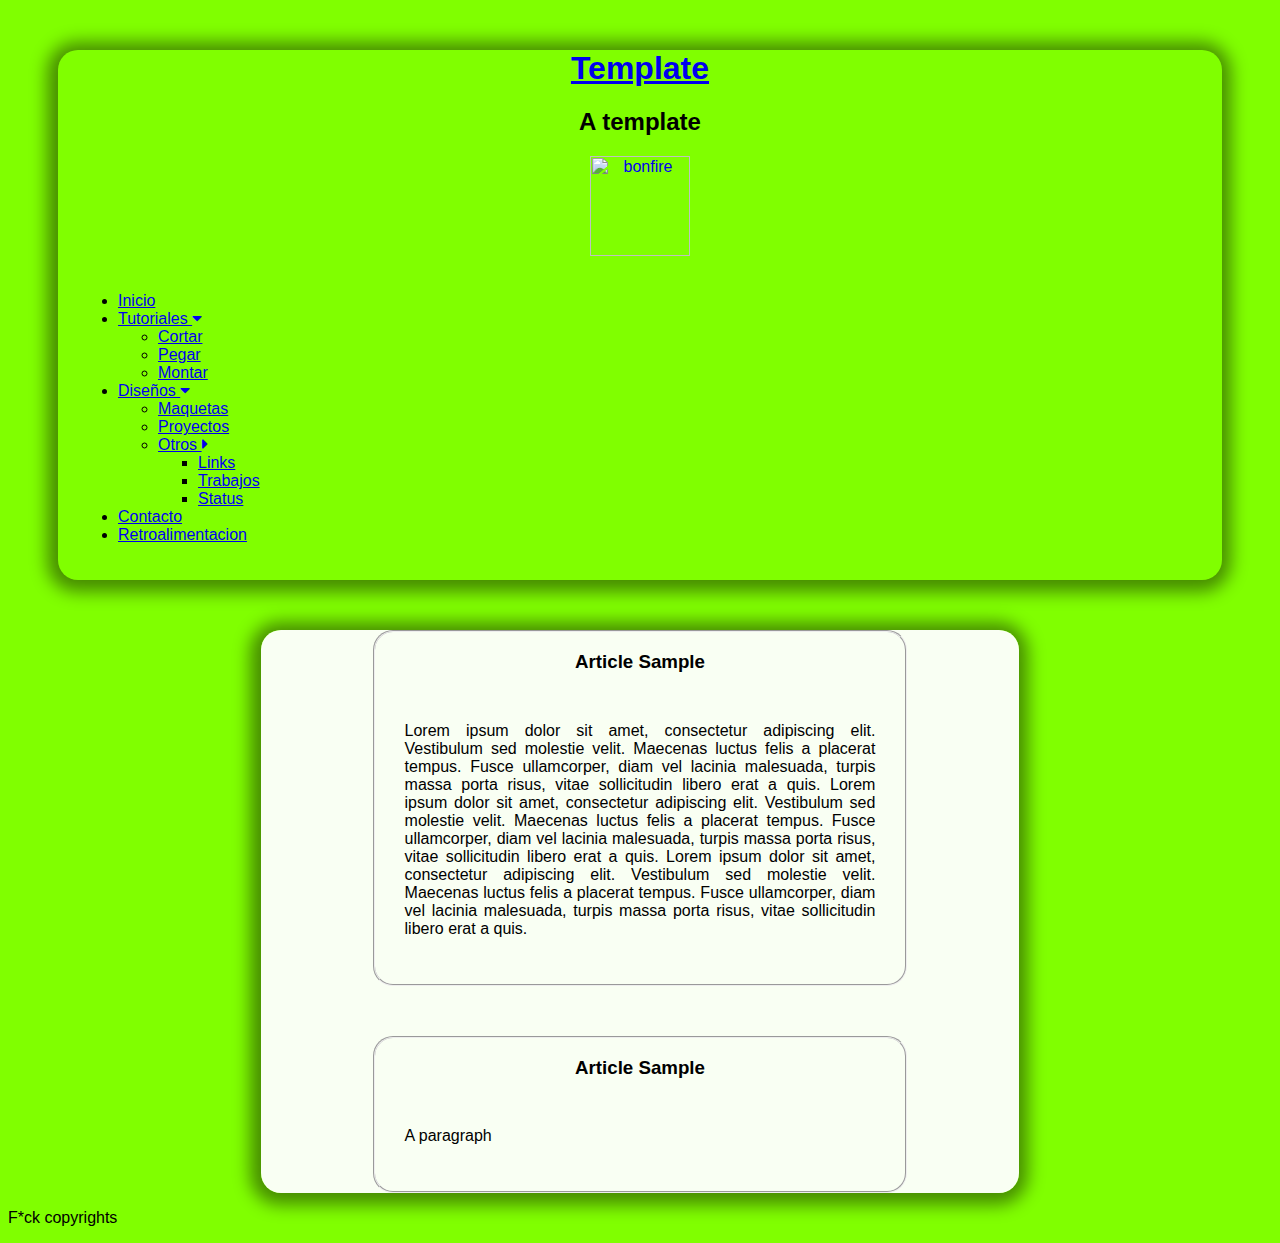
==== css/template.html @ 08d507cf "Barra de Navegacion" ====
<!--Esto es una prueba-->
<html>
    <head>
        <title>Sample</title>
        <meta charset="UTF-8" />
        <link rel="stylesheet" type="text/css" href="template.css" />
    </head>
    <body>
        <header>
            <div class="titles">
                <h1><a href="template.html">Template</a></h1>
                <h2>A template</h2>
                <a href="template.html">
                    <img src="bonfire.gif" alt="bonfire" width="100px" height="100px" id="icon" />
                </a>
            </div>
            <title>Dropdown Menu Bar</title>
            <link rel="stylesheet" type href="Drop Down.css">
            <link rel="stylesheet" href="https://cdnjs.cloudflare.com/ajax/libs/font-awesome/5.15.3/css/all.min.css"/>
              <nav>
               <ul>
                  <li><a class="active" href="#">Inicio</a></li>
                  <li>
                     <a href="#">Tutoriales
                     <i class="fas fa-caret-down"></i>
                     </a>
                     <ul>
                        <li><a href="#">Cortar</a></li>
                        <li><a href="#">Pegar</a></li>
                        <li><a href="#">Montar</a></li>
                     </ul>
                  </li>
                  <li>
                     <a href="#">Diseños
                     <i class="fas fa-caret-down"></i>
                     </a>
                     <ul>
                        <li><a href="#">Maquetas</a></li>
                        <li><a href="#">Proyectos</a></li>
                        <li>
                           <a href="#">Otros
                           <i class="fas fa-caret-right"></i>
                           </a>
                           <ul>
                              <li><a href="#">Links</a></li>
                              <li><a href="#">Trabajos</a></li>
                              <li><a href="#">Status</a></li>
                           </ul>
                        </li>
                     </ul>
                  </li>
                  <li><a href="#">Contacto</a></li>
                  <li><a href="#">Retroalimentacion</a></li>
               </ul>
            </nav>
            <section></section>
        </header>
        <div class="main">
            <article class="posts">
                <h3>Article Sample</h3>
                <p>Lorem ipsum dolor sit amet, consectetur adipiscing elit. Vestibulum 
                    sed molestie velit. Maecenas luctus felis a placerat tempus. 
                    Fusce ullamcorper, diam vel lacinia malesuada, turpis massa porta risus, 
                    vitae sollicitudin libero erat a quis.
                    Lorem ipsum dolor sit amet, consectetur adipiscing elit. Vestibulum 
                    sed molestie velit. Maecenas luctus felis a placerat tempus. 
                    Fusce ullamcorper, diam vel lacinia malesuada, turpis massa porta risus, 
                    vitae sollicitudin libero erat a quis.
                    Lorem ipsum dolor sit amet, consectetur adipiscing elit. Vestibulum 
                    sed molestie velit. Maecenas luctus felis a placerat tempus. 
                    Fusce ullamcorper, diam vel lacinia malesuada, turpis massa porta risus, 
                    vitae sollicitudin libero erat a quis.
                </p>
            </article>
            <article class="posts">
                <h3>Article Sample</h3>
                <p>A paragraph</p>
            </article>
        </div>
        <footer>
            <p>F*ck copyrights</p>
        </footer>
    </body>
</html>
---- css/template.css ----
body {
    background-color: rgb(128, 255, 0);
    font-family: sans-serif;
}

header {
    border: 5px;
    border-radius: 20px;
    background-color: rgb();
    box-shadow: -1px 2px 17px 10px rgba(0, 0, 0, 0.45);
    margin: 50px;
    text-align: center;
    
}

nav {
    padding: 20px;
    text-align: left;
}

#list1 {
    position: absolute;
}

#list2 {
    position: relative;
    left: 100px;
}

.main {
    margin: auto;
    width: 60%;
    border: 5px;
    border-radius: 20px;
    background-color: rgba(255, 255, 255, 0.952);
    box-shadow: -1px 2px 17px 10px rgba(0, 0, 0, 0.45);
    text-align: center;
}

.posts {
    border: 2px;
    border-radius: 20px;
    border-style: groove;
    margin: auto;
    margin-top: 50px;
    width: 70%;
    height: auto;
}

.posts p {
    text-align: justify;
    padding: 30px;
}
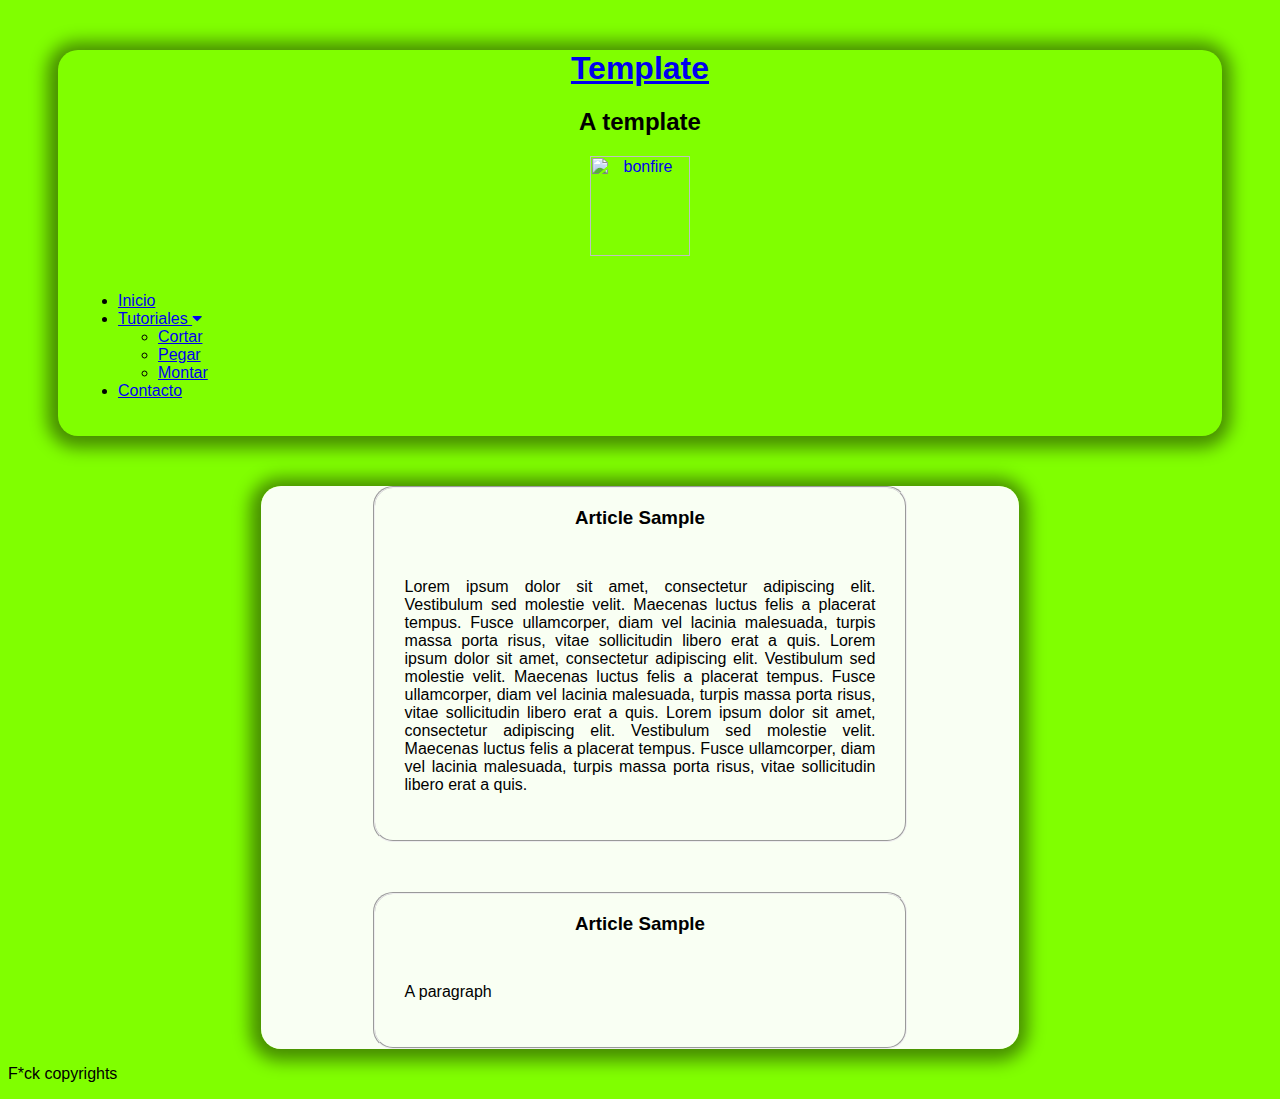
==== commit 2dcece18: "a" ====
--- a/css/template.html
+++ b/css/template.html
@@ -30,27 +30,7 @@
                         <li><a href="#">Montar</a></li>
                      </ul>
                   </li>
-                  <li>
-                     <a href="#">Diseños
-                     <i class="fas fa-caret-down"></i>
-                     </a>
-                     <ul>
-                        <li><a href="#">Maquetas</a></li>
-                        <li><a href="#">Proyectos</a></li>
-                        <li>
-                           <a href="#">Otros
-                           <i class="fas fa-caret-right"></i>
-                           </a>
-                           <ul>
-                              <li><a href="#">Links</a></li>
-                              <li><a href="#">Trabajos</a></li>
-                              <li><a href="#">Status</a></li>
-                           </ul>
-                        </li>
-                     </ul>
-                  </li>
                   <li><a href="#">Contacto</a></li>
-                  <li><a href="#">Retroalimentacion</a></li>
                </ul>
             </nav>
             <section></section>
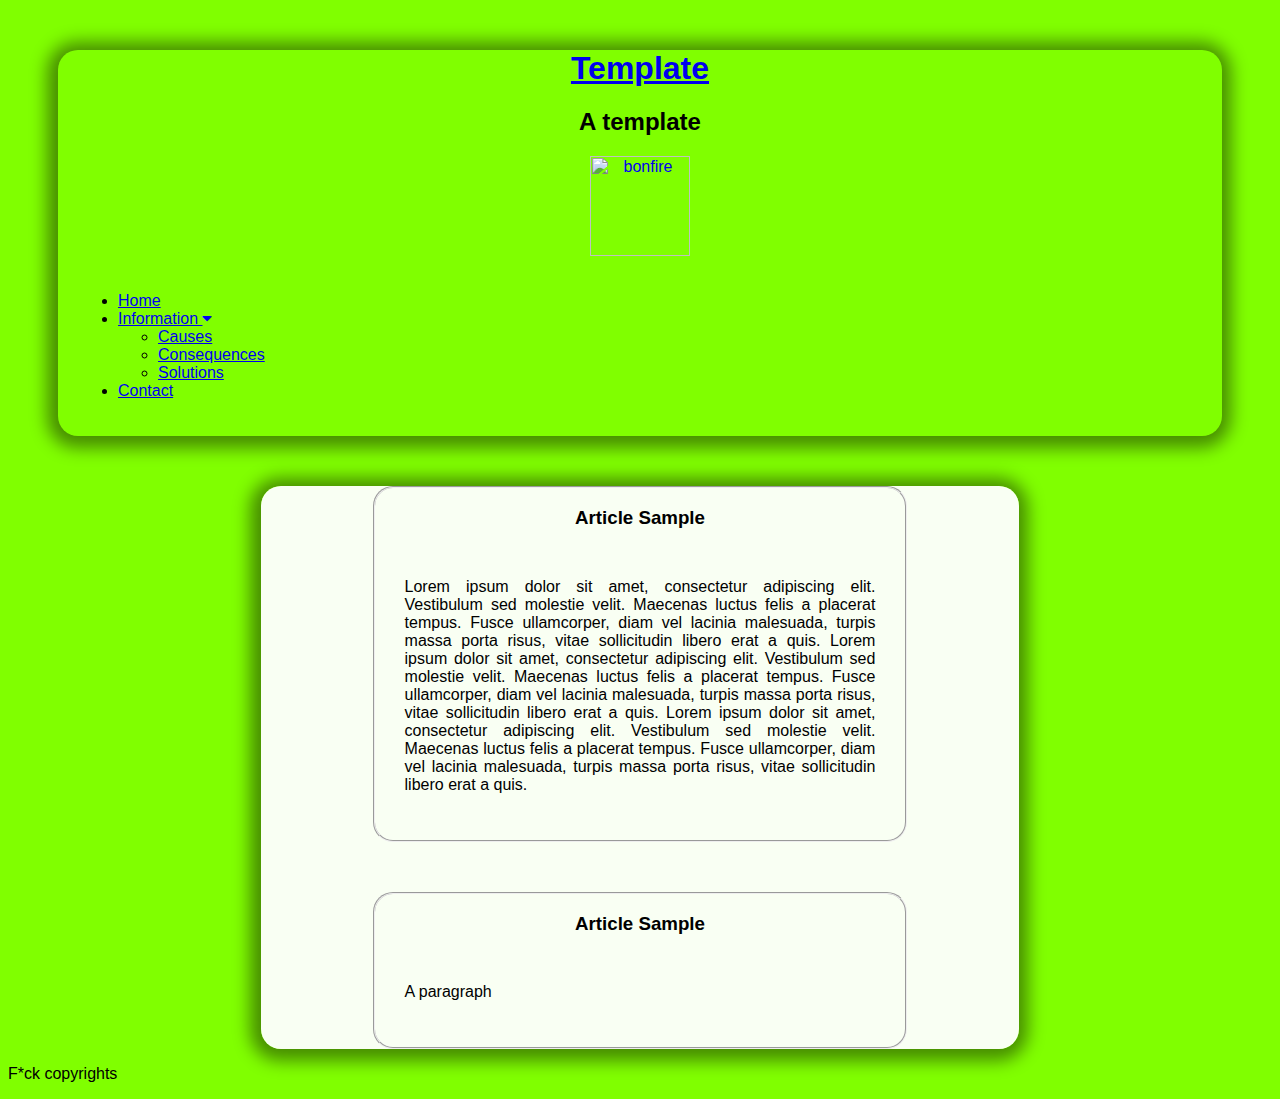
==== commit a5190378: "a" ====
--- a/css/template.html
+++ b/css/template.html
@@ -19,18 +19,18 @@
             <link rel="stylesheet" href="https://cdnjs.cloudflare.com/ajax/libs/font-awesome/5.15.3/css/all.min.css"/>
               <nav>
                <ul>
-                  <li><a class="active" href="#">Inicio</a></li>
+                  <li><a class="active" href="#">Home</a></li>
                   <li>
-                     <a href="#">Tutoriales
+                     <a href="#">Information
                      <i class="fas fa-caret-down"></i>
                      </a>
                      <ul>
-                        <li><a href="#">Cortar</a></li>
-                        <li><a href="#">Pegar</a></li>
-                        <li><a href="#">Montar</a></li>
+                        <li><a href="#">Causes</a></li>
+                        <li><a href="#">Consequences</a></li>
+                        <li><a href="#">Solutions</a></li>
                      </ul>
                   </li>
-                  <li><a href="#">Contacto</a></li>
+                  <li><a href="#">Contact</a></li>
                </ul>
             </nav>
             <section></section>
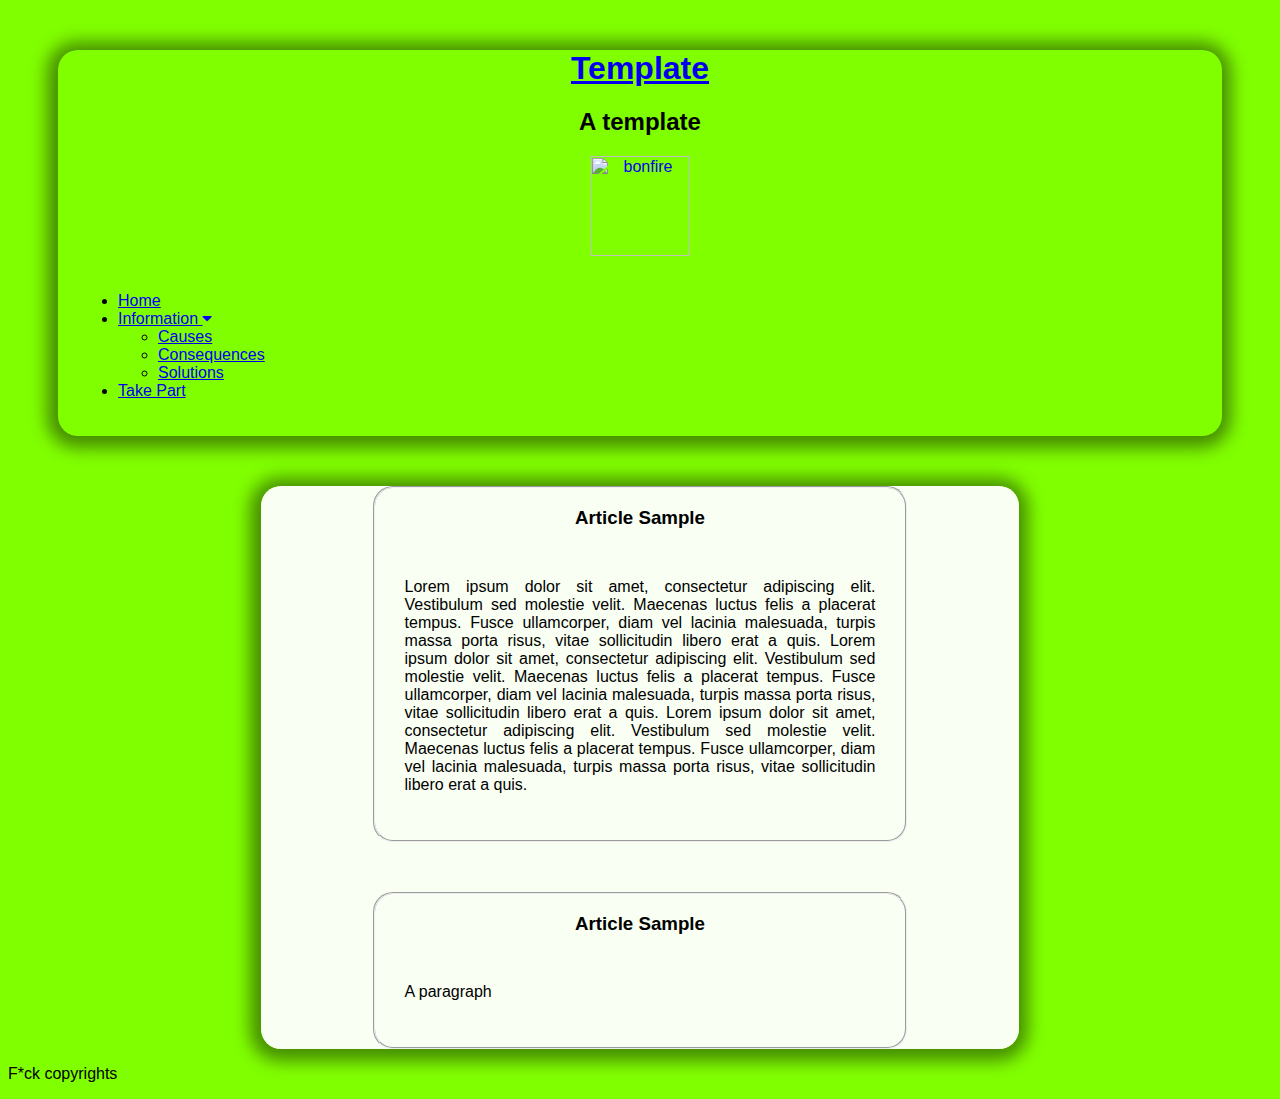
==== commit 090d83ef: "a" ====
--- a/css/template.html
+++ b/css/template.html
@@ -30,7 +30,7 @@
                         <li><a href="#">Solutions</a></li>
                      </ul>
                   </li>
-                  <li><a href="#">Contact</a></li>
+                  <li><a href="#">Take Part</a></li>
                </ul>
             </nav>
             <section></section>
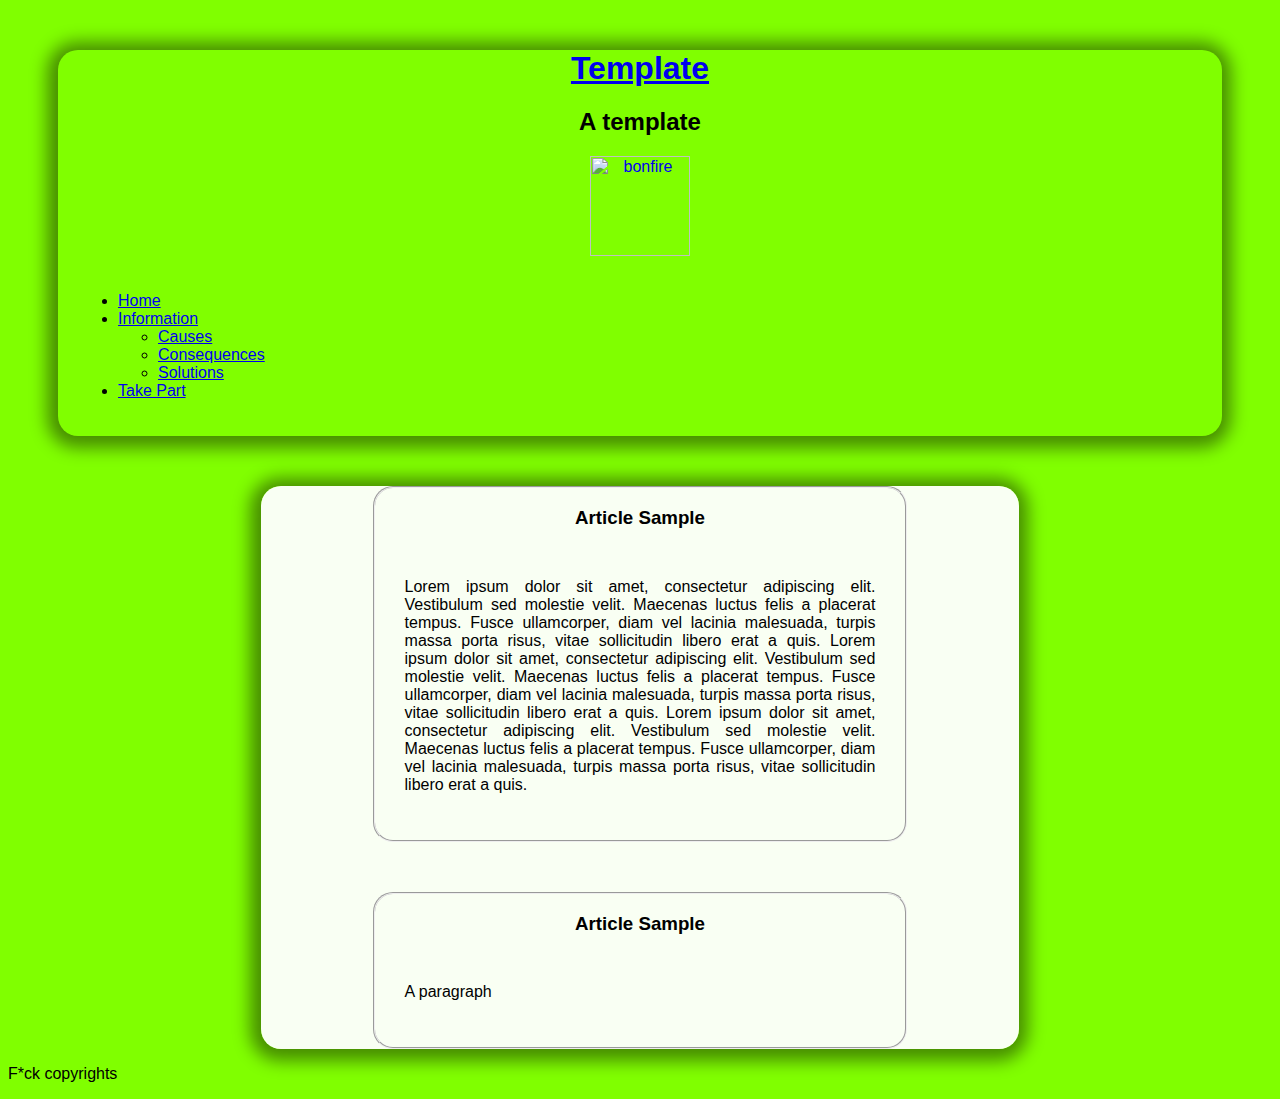
==== commit e096df53: "Drop Down finalizado" ====
--- a/css/template.html
+++ b/css/template.html
@@ -16,21 +16,20 @@
             </div>
             <title>Dropdown Menu Bar</title>
             <link rel="stylesheet" type href="Drop Down.css">
-            <link rel="stylesheet" href="https://cdnjs.cloudflare.com/ajax/libs/font-awesome/5.15.3/css/all.min.css"/>
               <nav>
                <ul>
-                  <li><a class="active" href="#">Home</a></li>
+                  <li><a class="active" href="index.html">Home</a></li>
                   <li>
                      <a href="#">Information
                      <i class="fas fa-caret-down"></i>
                      </a>
                      <ul>
-                        <li><a href="#">Causes</a></li>
-                        <li><a href="#">Consequences</a></li>
-                        <li><a href="#">Solutions</a></li>
+                        <li><a href="causes.html">Causes</a></li>
+                        <li><a href="consequences.html">Consequences</a></li>
+                        <li><a href="solutions.html">Solutions</a></li>
                      </ul>
                   </li>
-                  <li><a href="#">Take Part</a></li>
+                  <li><a href="takepart.html">Take Part</a></li>
                </ul>
             </nav>
             <section></section>
